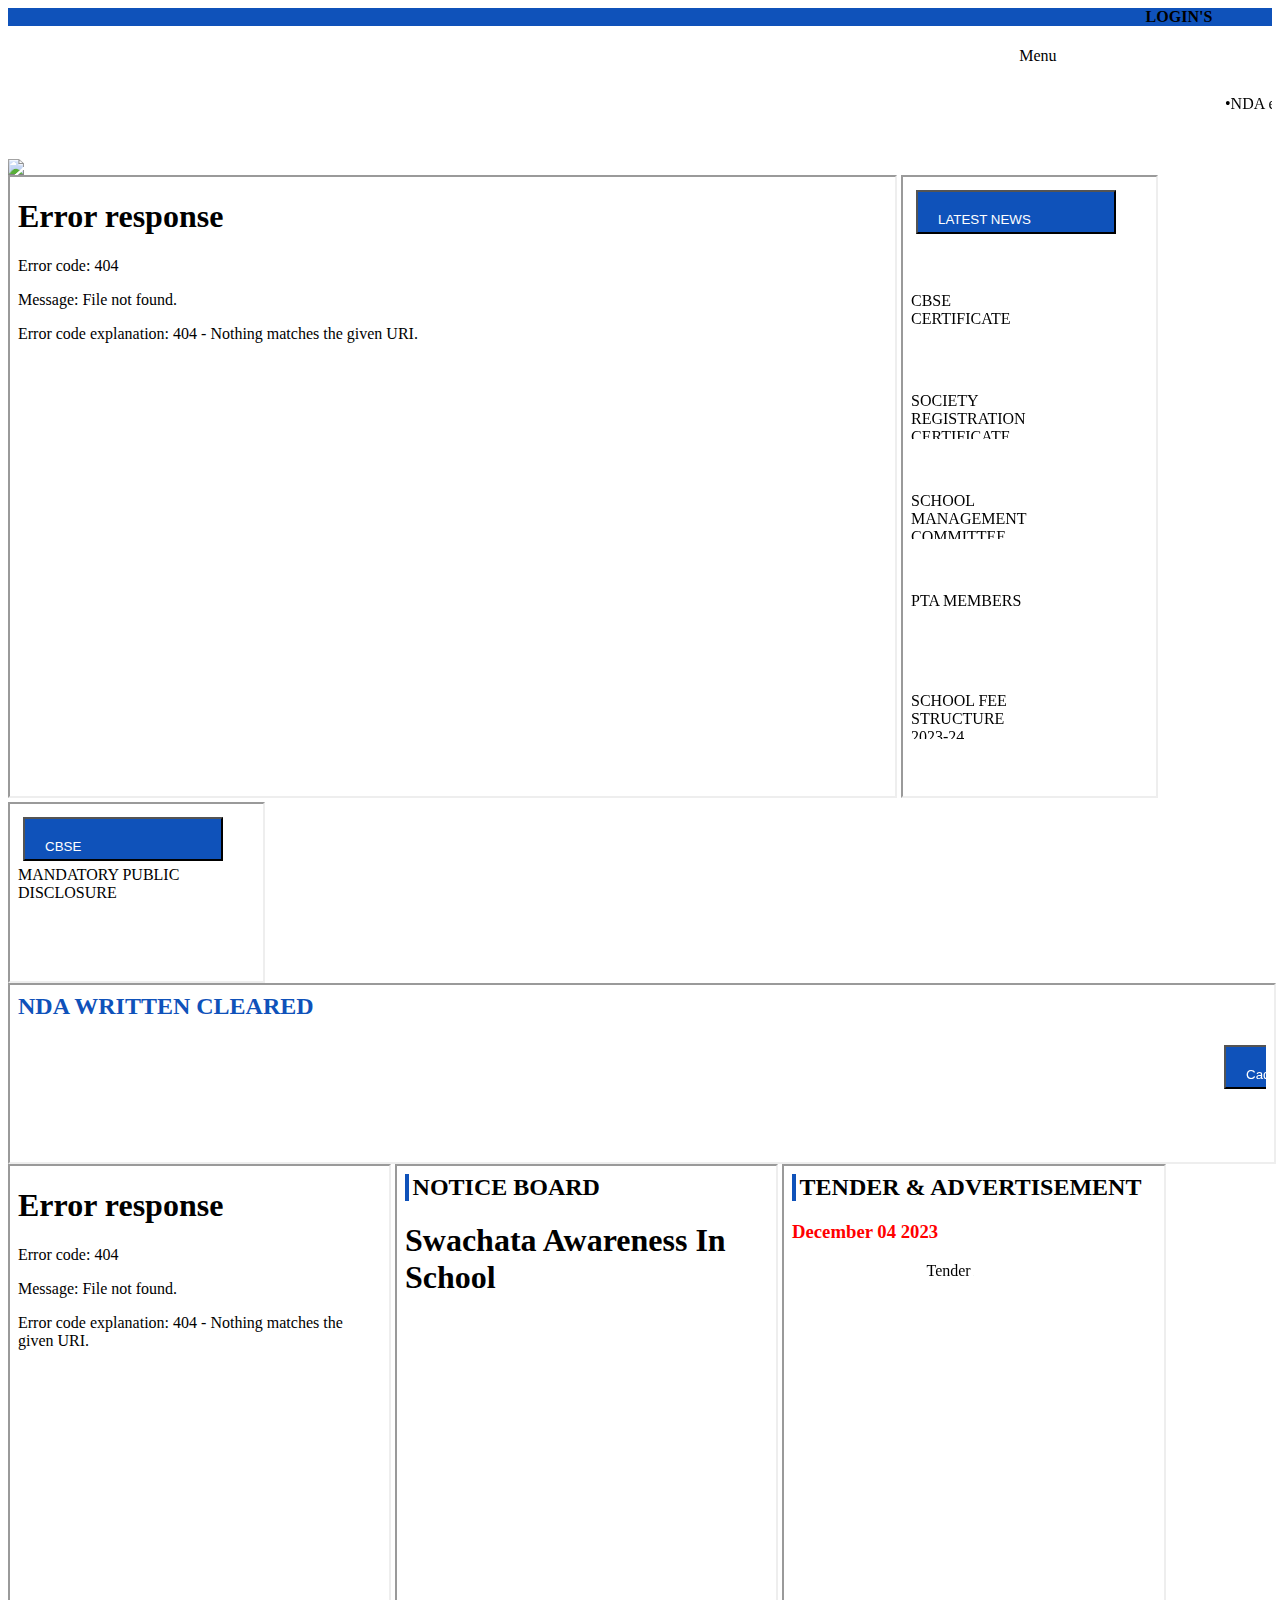
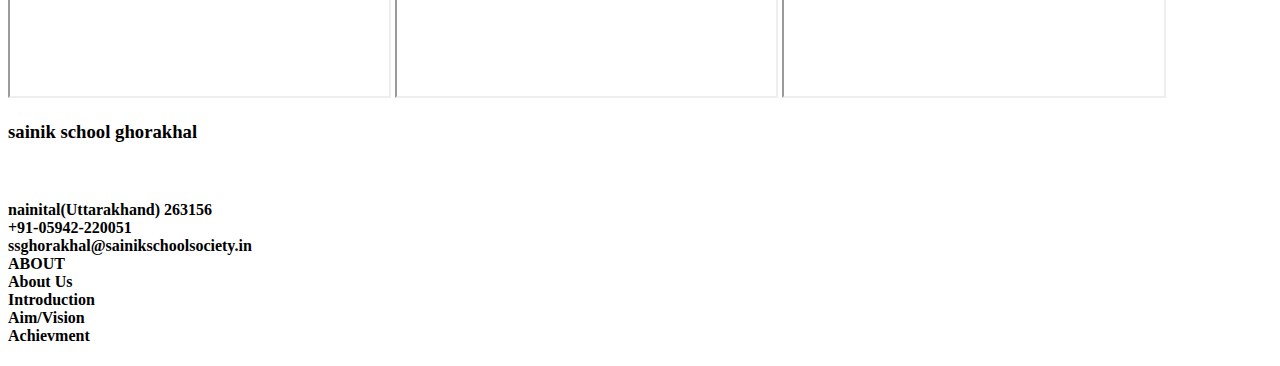
==== index..html @ b5736d0b "minor chnages made" ====
<html>

<head>
  <title> HOME</title>
  <style type="text/css">
    .controls {
      background-color: rgb(15 , 82, 186) ;
    }

    .hypes {
      background-image: url("https://ssghorakhal.org/images/logo.png");
      background-repeat : no-repeat ;
      background-size: 1000px 1000px;
      
    }

    h4 a {
      text-transform :uppercase;
      color: white ;
      margin-left: 90%
    }
    a:link{
   color:black;
   text-decoration:none}
    
    </style>
  </head>
  
  <body>
    
    <div class="controls">
      <h4>
        <a href="url">LOGIN'S</a>
      </h4>
  
   </div>
    
    <div class="hypes" style="text-indent:80%;">
      Menu
    </div>
    
    <marquee vspace="30">
      <a style="margin-right:100px;" href="https://ssghorakhal.org/AdminDashboard/news_img/87753IMG-20231220-WA0018.jpg">•NDA exam 2024 </a>
    
    <a style="margin-right:100px;" href="https://ssghorakhal.org/AdminDashboard/news_img/90145Adobe%20Scan%2030%20Nov%202023.pdf">• Scholarship Detail From Ministry of Defence & Uttarakhand State Govt </a>
      
      <a style="margin-right:100px;" href="https://ssghorakhal.org/AdminDashboard/news_img/85373Banner_AISSEE2024.docx">• AISSEE 2024 Admission Notice </a>
      
      <a style="margin-right:100px;" href="https://exams.nta.ac.in/AISSEE/">• AISSEE 2024:Apply for admission in Sainik school Ghorakhal for class 6 and class 9 </a>
    </marquee>
    
    <p>
      <img src="C:\Users\Vaishali\OneDrive\Desktop\SKWEBSITE.png"height:60% width:100%>
<br style="width:100%">


    <iframe src="frame_c.html" height=70%  width=70%></iframe>
    <iframe src="news_a.html" height=70% width=20%></iframe>
     <iframe src="cbse_a.html" height=20% width=20%></iframe> 
     <iframe src="nda_b.html" height=20% width=100%></iframe> 
<iframe src="ssgktch.html" height=60% width=30%></iframe> 
<iframe src="notice_a.html" height=60% width=30%></iframe>  
<iframe src="tender_a.html" height=60% width=30%></iframe>   
      
      </p>


<h3> sainik school ghorakhal</h3> <br>

<h4>nainital(Uttarakhand) 263156 <br>
+91-05942-220051 <br>
ssghorakhal@sainikschoolsociety.in <br>

ABOUT <br>





About Us<br>
Introduction<br>

Aim/Vision<br>
Achievment <br>









</h4>

    
  </body>
</html>
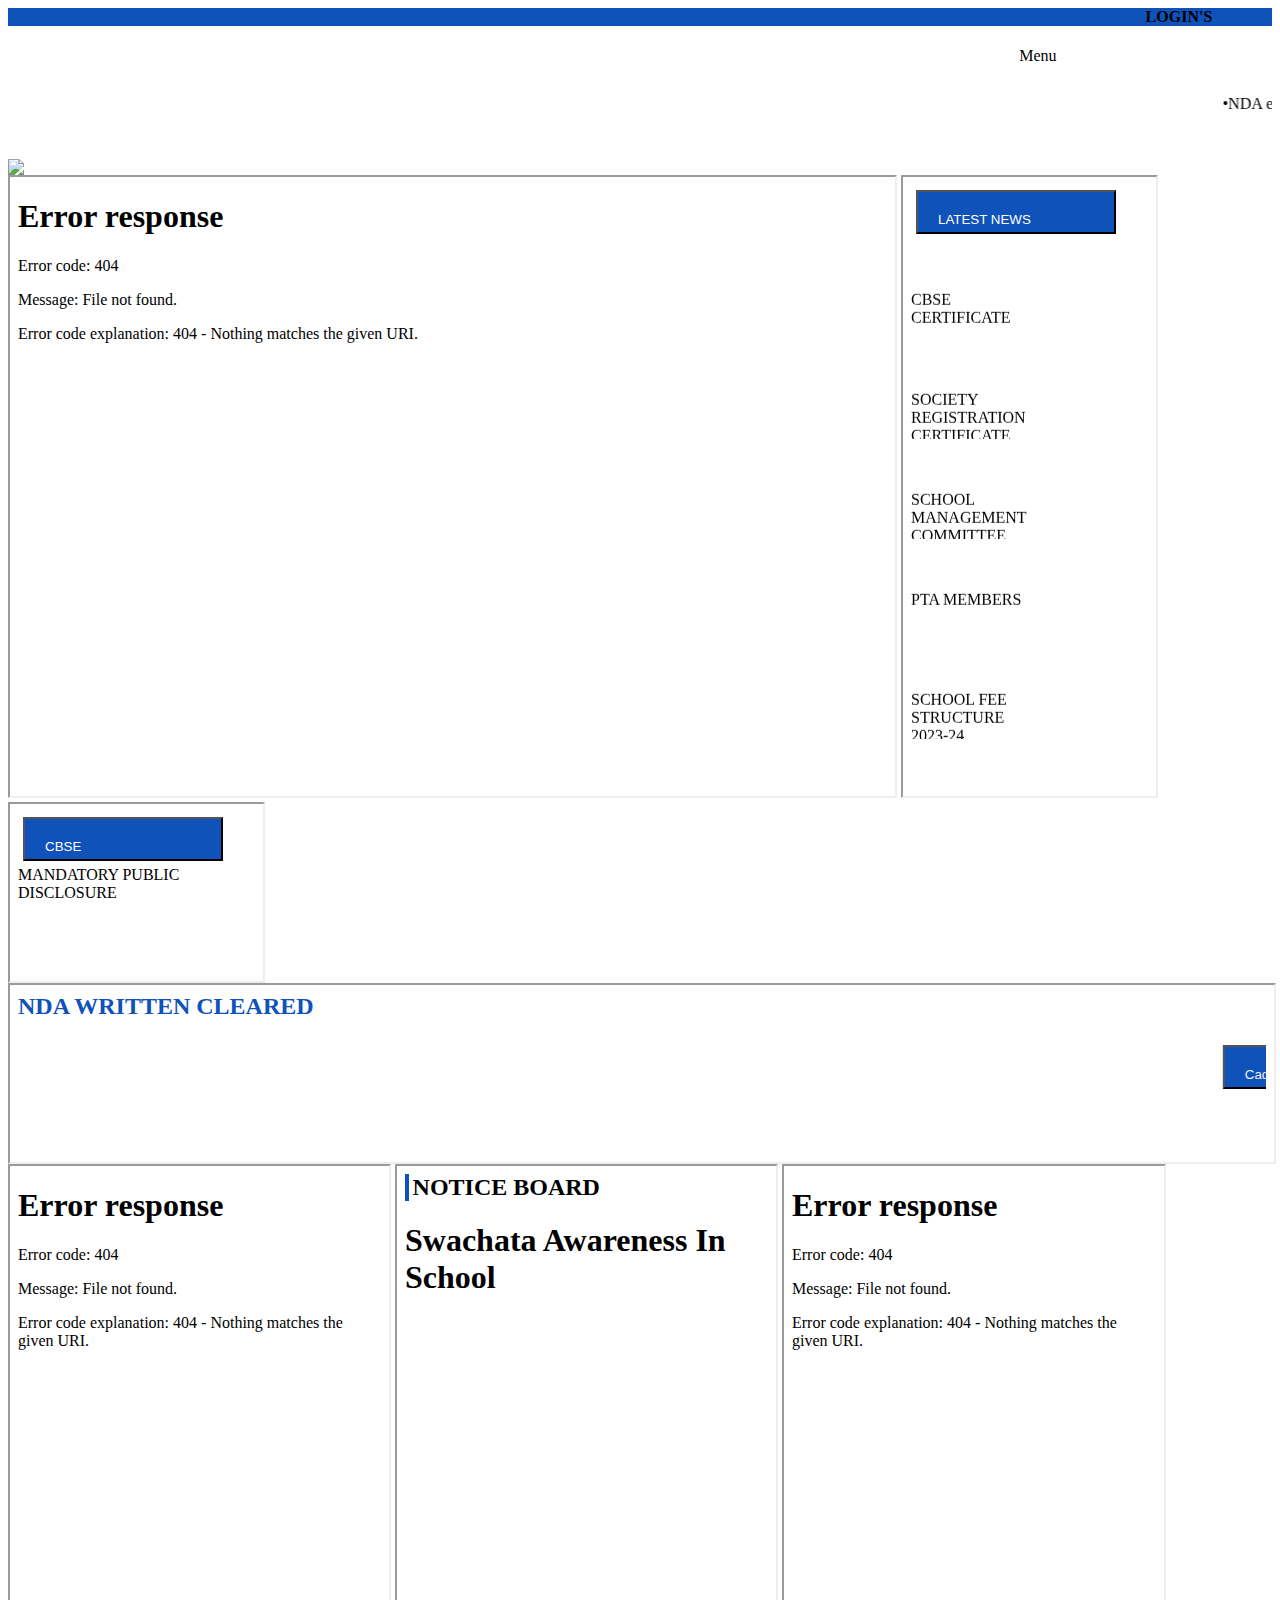
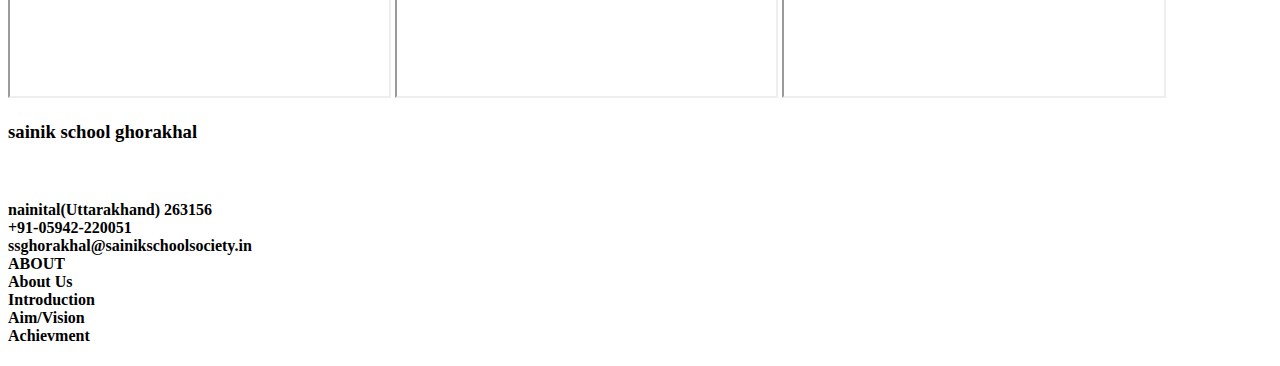
==== commit aa030deb: "pages folder added" ====
--- a/index..html
+++ b/index..html
@@ -1,98 +1,95 @@
 <html>
+  <head>
+    <title>HOME</title>
+    <style type="text/css">
+      .controls {
+        background-color: rgb(15, 82, 186);
+      }
 
-<head>
-  <title> HOME</title>
-  <style type="text/css">
-    .controls {
-      background-color: rgb(15 , 82, 186) ;
-    }
+      .hypes {
+        background-image: url("https://ssghorakhal.org/images/logo.png");
+        background-repeat: no-repeat;
+        background-size: 1000px 1000px;
+      }
 
-    .hypes {
-      background-image: url("https://ssghorakhal.org/images/logo.png");
-      background-repeat : no-repeat ;
-      background-size: 1000px 1000px;
-      
-    }
-
-    h4 a {
-      text-transform :uppercase;
-      color: white ;
-      margin-left: 90%
-    }
-    a:link{
-   color:black;
-   text-decoration:none}
-    
+      h4 a {
+        text-transform: uppercase;
+        color: white;
+        margin-left: 90%;
+      }
+      a:link {
+        color: black;
+        text-decoration: none;
+      }
     </style>
   </head>
-  
+
   <body>
-    
     <div class="controls">
       <h4>
         <a href="url">LOGIN'S</a>
       </h4>
-  
-   </div>
-    
-    <div class="hypes" style="text-indent:80%;">
-      Menu
     </div>
-    
+
+    <div class="hypes" style="text-indent: 80%">Menu</div>
+
     <marquee vspace="30">
-      <a style="margin-right:100px;" href="https://ssghorakhal.org/AdminDashboard/news_img/87753IMG-20231220-WA0018.jpg">•NDA exam 2024 </a>
-    
-    <a style="margin-right:100px;" href="https://ssghorakhal.org/AdminDashboard/news_img/90145Adobe%20Scan%2030%20Nov%202023.pdf">• Scholarship Detail From Ministry of Defence & Uttarakhand State Govt </a>
-      
-      <a style="margin-right:100px;" href="https://ssghorakhal.org/AdminDashboard/news_img/85373Banner_AISSEE2024.docx">• AISSEE 2024 Admission Notice </a>
-      
-      <a style="margin-right:100px;" href="https://exams.nta.ac.in/AISSEE/">• AISSEE 2024:Apply for admission in Sainik school Ghorakhal for class 6 and class 9 </a>
+      <a
+        style="margin-right: 100px"
+        href="https://ssghorakhal.org/AdminDashboard/news_img/87753IMG-20231220-WA0018.jpg"
+        >•NDA exam 2024
+      </a>
+
+      <a
+        style="margin-right: 100px"
+        href="https://ssghorakhal.org/AdminDashboard/news_img/90145Adobe%20Scan%2030%20Nov%202023.pdf"
+        >• Scholarship Detail From Ministry of Defence & Uttarakhand State Govt
+      </a>
+
+      <a
+        style="margin-right: 100px"
+        href="https://ssghorakhal.org/AdminDashboard/news_img/85373Banner_AISSEE2024.docx"
+        >• AISSEE 2024 Admission Notice
+      </a>
+
+      <a style="margin-right: 100px" href="https://exams.nta.ac.in/AISSEE/"
+        >• AISSEE 2024:Apply for admission in Sainik school Ghorakhal for class
+        6 and class 9
+      </a>
     </marquee>
-    
+
     <p>
-      <img src="C:\Users\Vaishali\OneDrive\Desktop\SKWEBSITE.png"height:60% width:100%>
-<br style="width:100%">
+      <img
+        src="C:\Users\Vaishali\OneDrive\Desktop\SKWEBSITE.png"
+        height:60%
+        width:100%
+      />
+      <br style="width: 100%" />
 
+      <iframe src="./frame_c.html" height="70%" width="70%"></iframe>
+      <iframe src="./news_a.html" height="70%" width="20%"></iframe>
+      <iframe src="./cbse_a.html" height="20%" width="20%"></iframe>
+      <iframe src="./nda_b.html" height="20%" width="100%"></iframe>
+      <iframe src="./ssgktch.html" height="60%" width="30%"></iframe>
+      <iframe src="./notice_a.html" height="60%" width="30%"></iframe>
+      <iframe src="t./ender_a.html" height="60%" width="30%"></iframe>
+    </p>
 
-    <iframe src="frame_c.html" height=70%  width=70%></iframe>
-    <iframe src="news_a.html" height=70% width=20%></iframe>
-     <iframe src="cbse_a.html" height=20% width=20%></iframe> 
-     <iframe src="nda_b.html" height=20% width=100%></iframe> 
-<iframe src="ssgktch.html" height=60% width=30%></iframe> 
-<iframe src="notice_a.html" height=60% width=30%></iframe>  
-<iframe src="tender_a.html" height=60% width=30%></iframe>   
-      
-      </p>
+    <h3>sainik school ghorakhal</h3>
+    <br />
 
+    <h4>
+      nainital(Uttarakhand) 263156 <br />
+      +91-05942-220051 <br />
+      ssghorakhal@sainikschoolsociety.in <br />
 
-<h3> sainik school ghorakhal</h3> <br>
+      ABOUT <br />
 
-<h4>nainital(Uttarakhand) 263156 <br>
-+91-05942-220051 <br>
-ssghorakhal@sainikschoolsociety.in <br>
+      About Us<br />
+      Introduction<br />
 
-ABOUT <br>
-
-
-
-
-
-About Us<br>
-Introduction<br>
-
-Aim/Vision<br>
-Achievment <br>
-
-
-
-
-
-
-
-
-
-</h4>
-
-    
+      Aim/Vision<br />
+      Achievment <br />
+    </h4>
   </body>
-</html>+</html>
